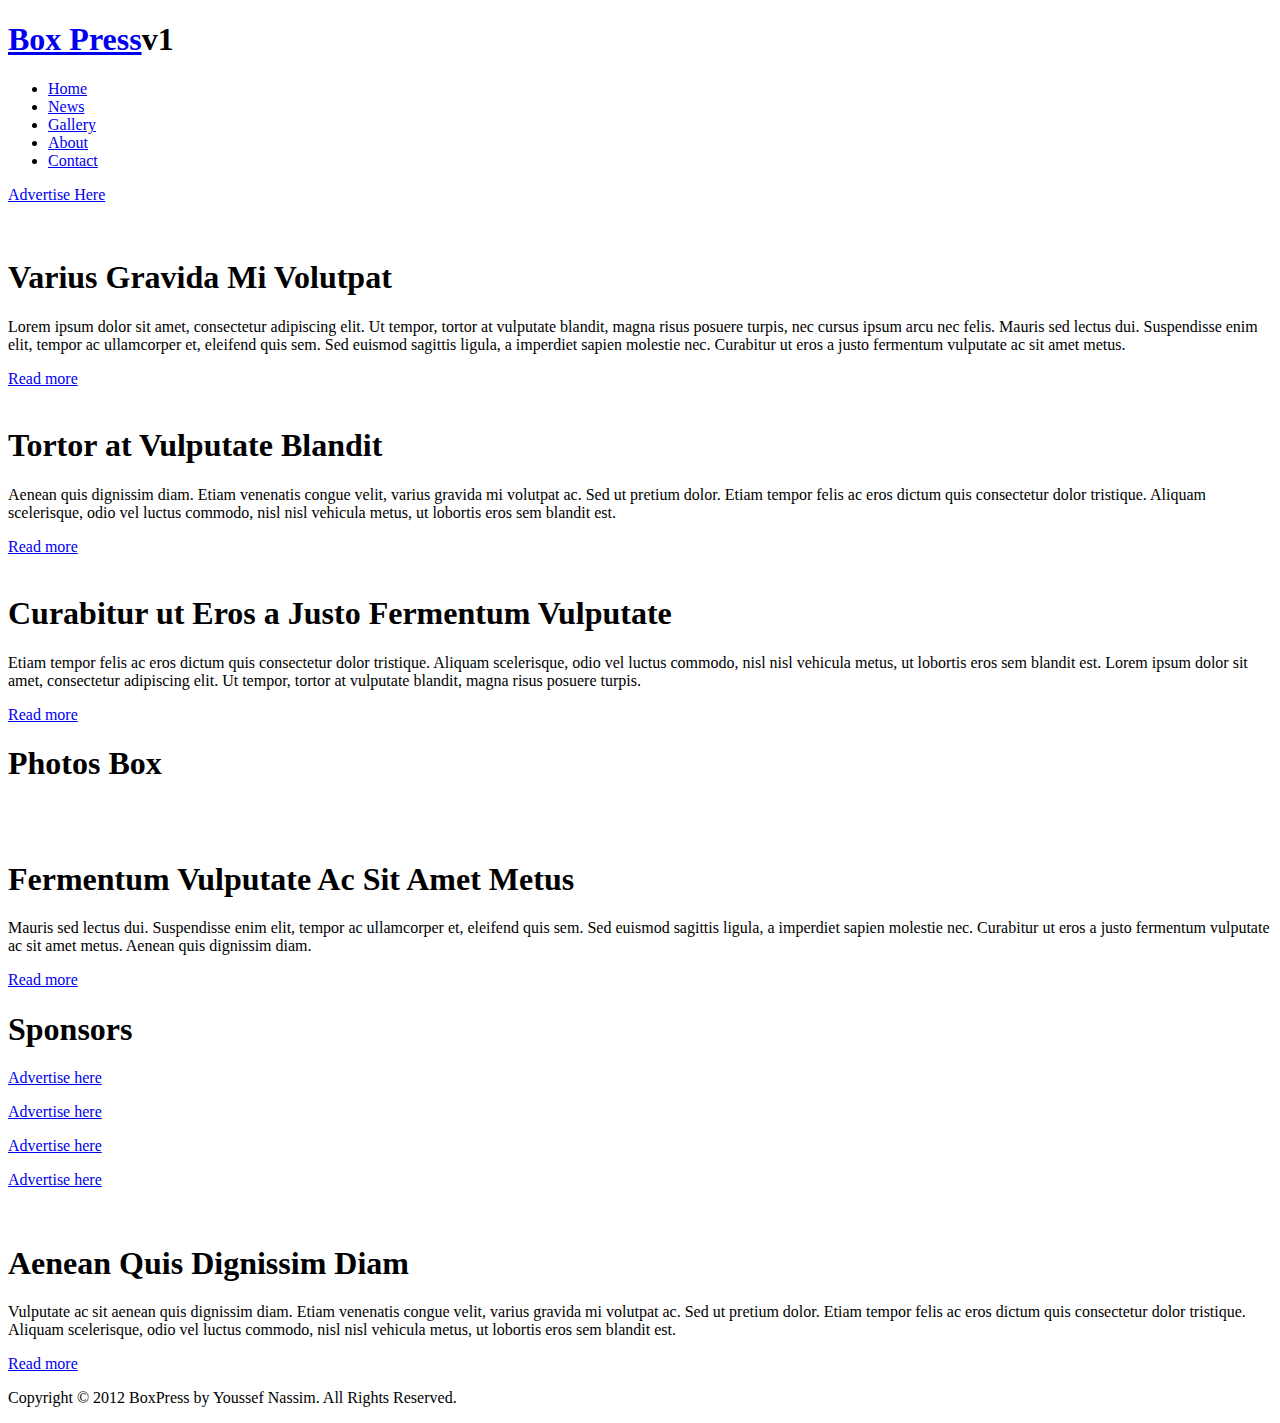
==== top.html @ 67626c80 "Rename top.php to top.html" ====
<!DOCTYPE html>
<html>
    <head>
        <meta charset="utf-8" />
        <link rel="stylesheet" href="style.css" />
        <!--[if lt IE 9]>
        <script src="http://html5shiv.googlecode.com/svn/trunk/html5.js"></script>
        <![endif]-->
        <title>Box Press</title>
    </head>
    <!--[if IE 6 ]><body class="ie6 old_ie"><![endif]-->
    <!--[if IE 7 ]><body class="ie7 old_ie"><![endif]-->
    <!--[if IE 8 ]><body class="ie8"><![endif]-->
    <!--[if IE 9 ]><body class="ie9"><![endif]-->
    <!--[if !IE]><!--><body><!--<![endif]-->
		<header>
			<h1><a href="index.html">Box Press</a><span id="version">v1</span></h1>
			<nav>
				<ul>
					<li><a href="index.html" class="current">Home</a></li>
					<li><a href="#">News</a></li>
					<li><a href="#">Gallery</a></li>
					<li><a href="#">About</a></li>
					<li><a href="#">Contact</a></li>
				</ul>
			</nav>
		</header>
		<div id="adbanner">
			<div id="ad">
				<a href="#"><p>Advertise Here</p></a>
			</div>
		</div>
		<div id="secwrapper">
			<section>
				<article id="featured">
					<a href="#"><img src="images/1.jpg" alt=""/></a>
					<img src="images/featured.png" alt="" id="featuredico"/>
					<h1>Varius Gravida Mi Volutpat</h1>
					<p>Lorem ipsum dolor sit amet, consectetur adipiscing elit. Ut tempor, tortor at vulputate blandit, magna risus posuere turpis, nec cursus ipsum arcu nec felis. Mauris sed lectus dui. Suspendisse enim elit, tempor ac ullamcorper et, eleifend quis sem. Sed euismod sagittis ligula, a imperdiet sapien molestie nec. Curabitur ut eros a justo fermentum vulputate ac sit amet metus.</p>
					<a href="#" class="readmore">Read more</a>
				</article>
				<article>
					<a href="#"><img src="images/2.jpg" alt=""/></a>
					<h1>Tortor at Vulputate Blandit</h1>
					<p> Aenean quis dignissim diam. Etiam venenatis congue velit, varius gravida mi volutpat ac. Sed ut pretium dolor. Etiam tempor felis ac eros dictum quis consectetur dolor tristique. Aliquam scelerisque, odio vel luctus commodo, nisl nisl vehicula metus, ut lobortis eros sem blandit est.</p>
					<a href="#" class="readmore">Read more</a>
				</article>
				<article class="rightcl">
					<a href="#"><img src="images/3.jpg" alt=""/></a>
					<h1>Curabitur ut Eros a Justo Fermentum Vulputate</h1>
					<p>Etiam tempor felis ac eros dictum quis consectetur dolor tristique. Aliquam scelerisque, odio vel luctus commodo, nisl nisl vehicula metus, ut lobortis eros sem blandit est. Lorem ipsum dolor sit amet, consectetur adipiscing elit. Ut tempor, tortor at vulputate blandit, magna risus posuere turpis.</p>
					<a href="#" class="readmore">Read more</a>
				</article>			
				<article id="photobox">
					<h1>Photos Box</h1>
					<img src="images/pbs1.jpg" alt="" /><img src="images/pbs2.jpg" alt="" /><img src="images/pbs3.jpg" alt="" />
					<img src="images/pbs4.jpg" alt="" /><img src="images/pbs5.jpg" alt="" /><img src="images/pbs6.jpg" alt="" />
					<img src="images/pbs7.jpg" alt="" />
				</article>
				<article>
					<a href="#"><img src="images/4.jpg" alt=""/></a>
					<h1>Fermentum Vulputate Ac Sit Amet Metus</h1>
					<p>Mauris sed lectus dui. Suspendisse enim elit, tempor ac ullamcorper et, eleifend quis sem. Sed euismod sagittis ligula, a imperdiet sapien molestie nec. Curabitur ut eros a justo fermentum vulputate ac sit amet metus. Aenean quis dignissim diam.</p>
					<a href="#" class="readmore">Read more</a>
				</article>
				<article id="sponsors">
					<h1>Sponsors</h1>
					<a href="#"><p>Advertise here</p></a><a href="#"><p>Advertise here</p></a><a href="#"><p>Advertise here</p></a><a href="#"><p>Advertise here</p></a>
				</article>
				<article>
					<a href="#"><img src="images/5.jpg" alt=""/></a>
					<h1>Aenean Quis Dignissim Diam</h1>
					<p>Vulputate ac sit aenean quis dignissim diam. Etiam venenatis congue velit, varius gravida mi volutpat ac. Sed ut pretium dolor. Etiam tempor felis ac eros dictum quis consectetur dolor tristique. Aliquam scelerisque, odio vel luctus commodo, nisl nisl vehicula metus, ut lobortis eros sem blandit est.</p>
					<a href="#" class="readmore">Read more</a>
				</article>
			</section>
		</div>
		<footer>
			<p>Copyright &copy 2012 BoxPress by Youssef Nassim. All Rights Reserved.</p>
		</footer>
	</body>
</html>
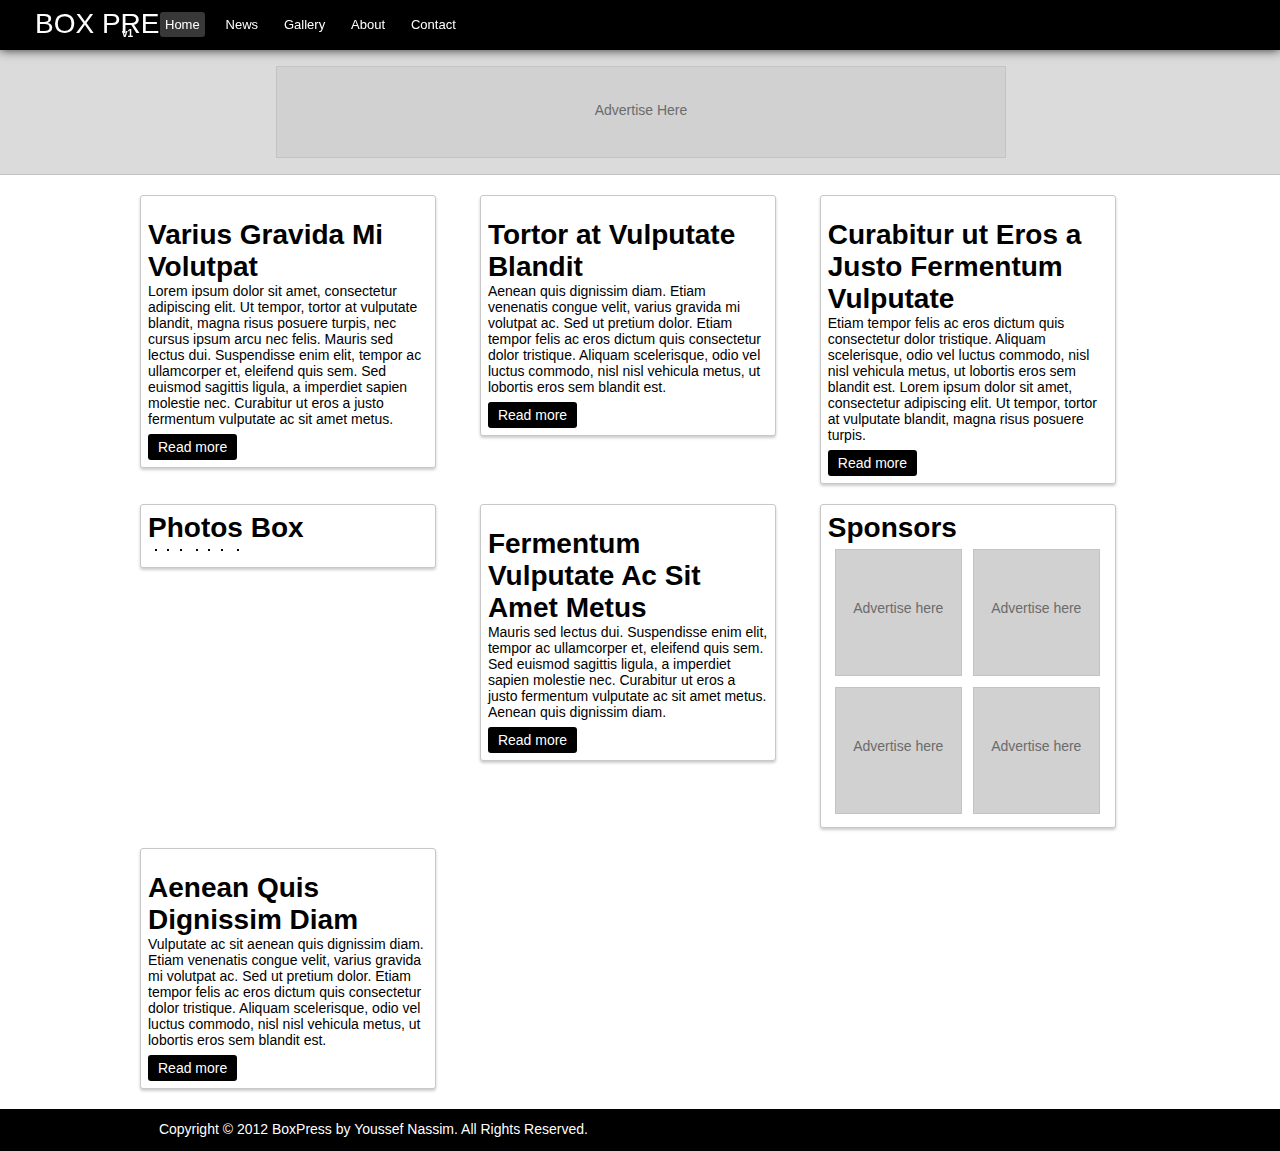
==== commit 4ad002fa: "Update top.html" ====
--- a/top.html
+++ b/top.html
@@ -2,7 +2,7 @@
 <html>
     <head>
         <meta charset="utf-8" />
-        <link rel="stylesheet" href="style.css" />
+        <link rel="stylesheet" href="styles.css" />
         <!--[if lt IE 9]>
         <script src="http://html5shiv.googlecode.com/svn/trunk/html5.js"></script>
         <![endif]-->
--- a/styles.css
+++ b/styles.css
@@ -0,0 +1,209 @@
+@font-face {
+    font-family: 'LeagueGothic';
+    src: url('fonts/League_Gothic-webfont.eot');
+    src: url('fonts/League_Gothic-webfont.eot?#iefix') format('embedded-opentype'),
+         url('fonts/League_Gothic-webfont.woff') format('woff'),
+         url('fonts/League_Gothic-webfont.ttf') format('truetype'),
+         url('fonts/League_Gothic-webfont.svg#LeagueGothicRegular') format('svg');
+    font-weight: normal;
+    font-style: normal;
+}
+@font-face {
+    font-family: 'SourceSansProLight';
+    src: url('fonts/SourceSansPro-Light-webfont.eot');
+    src: url('fonts/SourceSansPro-Light-webfont.eot?#iefix') format('embedded-opentype'),
+         url('fonts/SourceSansPro-Light-webfont.woff') format('woff'),
+         url('fonts/SourceSansPro-Light-webfont.ttf') format('truetype'),
+         url('fonts/SourceSansPro-Light-webfont.svg#SourceSansProLight') format('svg');
+    font-weight: normal;
+    font-style: normal;
+}
+
+* {
+	margin: 0;
+	padding: 0;
+}
+img{
+	border: none;
+}
+
+body{
+	font-family: SourceSansProLight, Verdana, Arial, sans-serif;
+	font-size: 14px;
+}
+header h1, nav, nav li{
+	display: inline-block;
+}
+header{
+	background-color: black;
+	height: 50px;
+	width: 100%;
+	position: fixed;
+	top: 0;
+	right: 0;
+	left: 0;
+	box-shadow: 0px 0px 10px rgba(0,0,0,.8);
+	z-index: 100;
+	border-bottom: 0px solid #C10021;
+}
+header h1 a{
+	font-family: LeagueGothic, Verdana, Arial, sans-serif;
+	color: white;
+	text-decoration: none;
+	text-transform: uppercase;
+	font-weight: normal;
+	font-size: 28px;
+	position:absolute;
+	top:8px;
+	left: 35px;
+}
+#version{
+	color: white;
+	font-size: 10px;
+	position: relative;
+	top: 12px;
+	left: 122px;
+}
+nav{
+	position: absolute;
+	top: 32.8%;
+	left: 12.5%;
+}
+nav li a{
+	color: white;
+	text-decoration: none;
+	font-family: Verdana, Arial, sans-serif;
+	font-size: 13px;
+	margin-right: 12px;
+	padding: 5px;
+}
+nav li a:hover{
+	background-color: #383838;
+	border-radius: 3px;
+}
+.current{
+	background-color: #383838;
+	border-radius: 3px;
+}
+#adbanner{
+	margin-top: 50px;
+	height: 124px;
+	background-color: #dbdbdb;
+	border-bottom: 1px solid #c3c3c3;
+}
+#ad{
+	width: 728px;
+	margin: auto;
+}
+#adbanner a{
+	display: inline-block;
+	border: 1px solid #c3c3c3;
+	height: 90px;
+	width: 728px;
+	margin: 16px auto;
+	color: #6b6b6b;
+	text-decoration: none;
+	font-family: Verdana, Arial, sans-serif;
+	font-size: 14px;
+	background-color: #d1d1d1;
+}
+#adbanner a:hover{
+	border: 1px solid #a7a7a7;
+	/*text-decoration: underline;*/
+	color: #3f3f3f;
+	background-color: #cacaca;
+}
+#adbanner a p{
+	text-align: center;
+	margin-top: 35px;
+}
+section{
+	width: 1000px;
+	margin: auto;
+}
+#secwrapper{
+	/*background: url('images/bg.gif') fixed;
+	background-color: #f47771;*/ 
+	padding-top: 20px; 
+}
+article{
+	width: 280px;
+	margin-right: 40px;
+	display: inline-block;
+	vertical-align: top;
+	border: 1px solid #c8c8c8;
+	margin-bottom: 20px;
+	padding: 7px;
+	border-radius: 3px;
+	box-shadow: 0 2px 3px #ccc;
+	background-color: white;
+	*display:inline;
+    zoom:1;
+}
+#sponsors, .rightcl{
+	margin-right: 0px;
+}
+.readmore{
+	background-color: black;
+	padding: 5px 10px;
+	color: white;
+	text-decoration: none;
+	border-radius: 3px;
+	display: inline-block;
+}
+.readmore:hover{
+	background-color: #383838;
+}
+article p{
+	margin-bottom: 7px;
+}
+#photobox img{
+	margin: 5px 4px 6px 6.5px;
+	border: 1px solid black;
+}
+#sponsors a{
+	color: #6b6b6b;
+	text-decoration: none;
+	font-family: Verdana, Arial, sans-serif;
+	font-size: 14px;
+	background-color: #d1d1d1;
+	width: 125px;
+	height: 125px;
+	display: inline-block;
+	margin: 5px 4px 6px 7px;
+	border: 1px solid #c3c3c3; 
+}
+#sponsors a p{
+	margin: 50px auto;
+	width: 125px;
+	text-align: center;
+}
+#sponsors a:hover{
+	border: 1px solid #a7a7a7;
+	/*text-decoration: underline;*/
+	color: #3f3f3f;
+	background-color: #cacaca;
+}
+#featured{
+	position: relative;
+}
+#featuredico{
+	position: absolute;
+	top: 0;
+	left: 0;
+}
+
+footer{
+	background-color: black;
+	height: 28px;
+	color: white;
+	padding: 7px;
+}
+footer p{
+	margin: 5px 0 0 12%;
+}
+
+.old_ie header h1, .old_ie nav, .old_ie nav li, .old_ie #adbanner a, .old_ie article, .old_ie .readmore, .old_ie #sponsors a {
+    display: inline;
+    zoom: 1;
+}
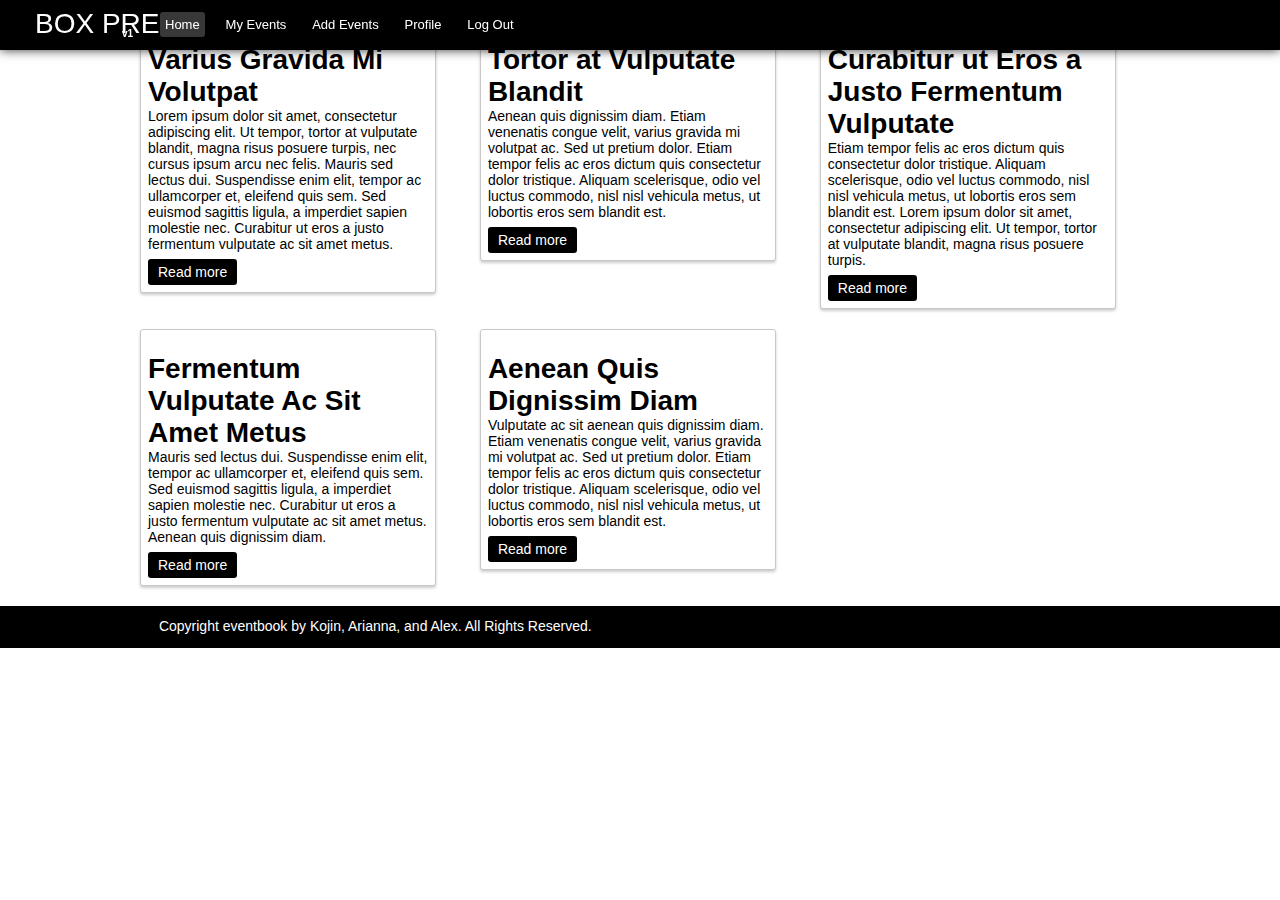
==== commit af5dea23: "Rename top.php to top.html" ====
--- a/top.html
+++ b/top.html
@@ -6,7 +6,7 @@
         <!--[if lt IE 9]>
         <script src="http://html5shiv.googlecode.com/svn/trunk/html5.js"></script>
         <![endif]-->
-        <title>Box Press</title>
+        <title>eventbook</title>
     </head>
     <!--[if IE 6 ]><body class="ie6 old_ie"><![endif]-->
     <!--[if IE 7 ]><body class="ie7 old_ie"><![endif]-->
@@ -18,18 +18,13 @@
 			<nav>
 				<ul>
 					<li><a href="index.html" class="current">Home</a></li>
-					<li><a href="#">News</a></li>
-					<li><a href="#">Gallery</a></li>
-					<li><a href="#">About</a></li>
-					<li><a href="#">Contact</a></li>
+					<li><a href="#">My Events</a></li>
+					<li><a href="#">Add Events</a></li>
+					<li><a href="#">Profile</a></li>
+					<li><a href="#">Log Out</a></li>
 				</ul>
 			</nav>
 		</header>
-		<div id="adbanner">
-			<div id="ad">
-				<a href="#"><p>Advertise Here</p></a>
-			</div>
-		</div>
 		<div id="secwrapper">
 			<section>
 				<article id="featured">
@@ -51,21 +46,11 @@
 					<p>Etiam tempor felis ac eros dictum quis consectetur dolor tristique. Aliquam scelerisque, odio vel luctus commodo, nisl nisl vehicula metus, ut lobortis eros sem blandit est. Lorem ipsum dolor sit amet, consectetur adipiscing elit. Ut tempor, tortor at vulputate blandit, magna risus posuere turpis.</p>
 					<a href="#" class="readmore">Read more</a>
 				</article>			
-				<article id="photobox">
-					<h1>Photos Box</h1>
-					<img src="images/pbs1.jpg" alt="" /><img src="images/pbs2.jpg" alt="" /><img src="images/pbs3.jpg" alt="" />
-					<img src="images/pbs4.jpg" alt="" /><img src="images/pbs5.jpg" alt="" /><img src="images/pbs6.jpg" alt="" />
-					<img src="images/pbs7.jpg" alt="" />
-				</article>
 				<article>
 					<a href="#"><img src="images/4.jpg" alt=""/></a>
 					<h1>Fermentum Vulputate Ac Sit Amet Metus</h1>
 					<p>Mauris sed lectus dui. Suspendisse enim elit, tempor ac ullamcorper et, eleifend quis sem. Sed euismod sagittis ligula, a imperdiet sapien molestie nec. Curabitur ut eros a justo fermentum vulputate ac sit amet metus. Aenean quis dignissim diam.</p>
 					<a href="#" class="readmore">Read more</a>
-				</article>
-				<article id="sponsors">
-					<h1>Sponsors</h1>
-					<a href="#"><p>Advertise here</p></a><a href="#"><p>Advertise here</p></a><a href="#"><p>Advertise here</p></a><a href="#"><p>Advertise here</p></a>
 				</article>
 				<article>
 					<a href="#"><img src="images/5.jpg" alt=""/></a>
@@ -76,7 +61,7 @@
 			</section>
 		</div>
 		<footer>
-			<p>Copyright &copy 2012 BoxPress by Youssef Nassim. All Rights Reserved.</p>
+			<p>Copyright eventbook by Kojin, Arianna, and Alex. All Rights Reserved.</p>
 		</footer>
 	</body>
 </html>
